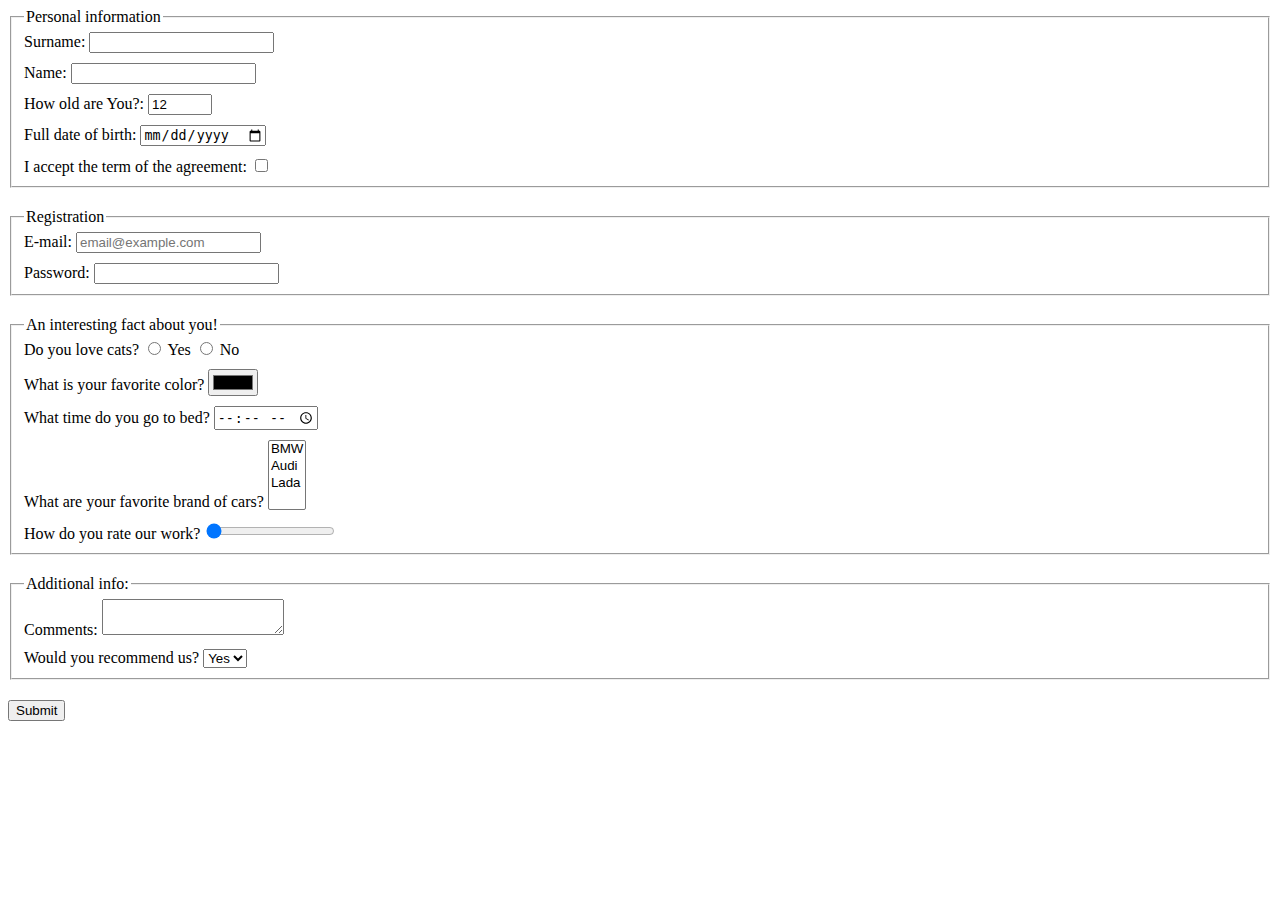
==== src/index.html @ d24126be "html form task" ====
<!doctype html>
<html lang="en">
  <head>
    <meta charset="UTF-8">
    <meta
      name="viewport"
      content="width=device-width, user-scalable=no, initial-scale=1.0, maximum-scale=1.0, minimum-scale=1.0"
    >
    <meta http-equiv="X-UA-Compatible" content="ie=edge">
    <title>HTML Form</title>
    <link rel="stylesheet" href="./style.css">
  </head>
  <body>

    <script type="text/javascript" src="./main.js"></script>
    <form action="https://mate-academy-form-lesson.herokuapp.com/create-application" 
    method="post" autocomplete="off">
      <fieldset class="field-set">
        <legend>Personal information</legend>
        <label class="form-field">
          Surname:
          <input type="text" name="surname"
          >
        </label>

        <label class="form-field">
          Name:
          <input type="text" name="name"
          >
        </label>

        <label class="form-field">
          How old are You?:
          <input 
          type="number" 
          name="old" 
          value="12"
          required 
          min="1" 
          max="100" 
          >
        </label>
        <label class="form-field">
          Full date of birth:
          <input type="date" name="birth" >
        </label>
        <label class="form-field">
          I accept the term of the agreement:
          <input type="checkbox" name="terms" >
        </label>
      </fieldset>

      <fieldset class="field-set">
        <legend>Registration</legend>
        <label class="form-field">
          E-mail:
          <input type="email" name="email" 
          placeholder="email@example.com"
          >
        </label>

        <label class="form-field">
          Password:
          <input type="password" name="password" 
          minlength="3" maxlength="32"
          >
        </label>
      </fieldset>

      <fieldset class="field-set">
        <legend>An interesting fact about you!</legend>
        <label class="form-field">
          <label>
            Do you love cats?
            <input 
            type="radio" 
            name="cats" 
            value="yes"
            >
            Yes
          </label>
          <label>
            <input type="radio" name="cats" 
            value="no"
            >
            No
          </label>
        </label>
        <label class="form-field">
          What is your favorite color?
          <input type="color" name="color">
        </label>
        <label class="form-field">
          What time do you go to bed?
          <input type="time" name="time">
        </label>
        <label class="form-field">
          What are your favorite brand of cars?
          <select name="cars" required 
          multiple>
            <option value="BMW">BMW</option>
            <option value="Audi">Audi</option>
            <option value="Lada">Lada</option>
          </select>
        </label>
        <label class="form-field">
          How do you rate our work?
          <input type="range" name="range" 
          min="0" max="100" 
          value="0"
          >
        </label>
      </fieldset>
      <fieldset class="field-set">
        <legend>Additional info:</legend>
        <label class="form-field">
          Comments:
          <textarea name="comment"></textarea>
        </label>
        <label class="form-field">
          Would you recommend us?
          <select name="cars" required>
            <option value="yes">Yes</option>
            <option value="no">No</option>
          </select>
        </label>
      </fieldset>
      <button type="submit">
        Submit
      </button>
    </form>
  </body>
</html>
---- src/style.css ----
/* styles go here */
.form-field {
  display: block;
}

.form-field:not(:last-child) {
  margin-bottom: 10px;
}

.field-set {
  margin-bottom: 20px;
}
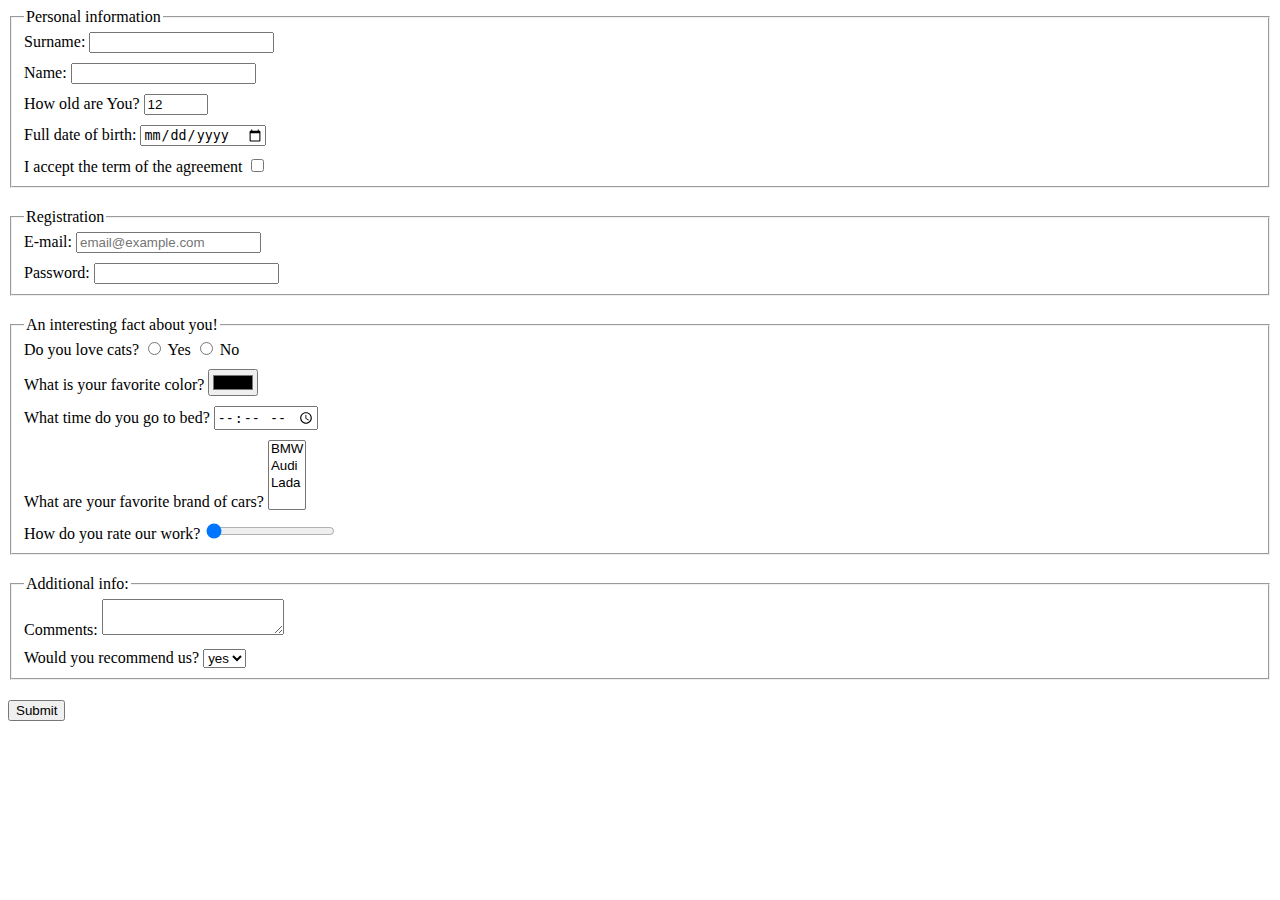
==== commit 22e7152f: "commit two" ====
--- a/src/index.html
+++ b/src/index.html
@@ -30,7 +30,7 @@
         </label>
 
         <label class="form-field">
-          How old are You?:
+          How old are You?
           <input 
           type="number" 
           name="old" 
@@ -45,7 +45,7 @@
           <input type="date" name="birth" >
         </label>
         <label class="form-field">
-          I accept the term of the agreement:
+          I accept the term of the agreement
           <input type="checkbox" name="terms" >
         </label>
       </fieldset>
@@ -120,8 +120,8 @@
         <label class="form-field">
           Would you recommend us?
           <select name="cars" required>
-            <option value="yes">Yes</option>
-            <option value="no">No</option>
+            <option value="yes">yes</option>
+            <option value="no">no</option>
           </select>
         </label>
       </fieldset>
